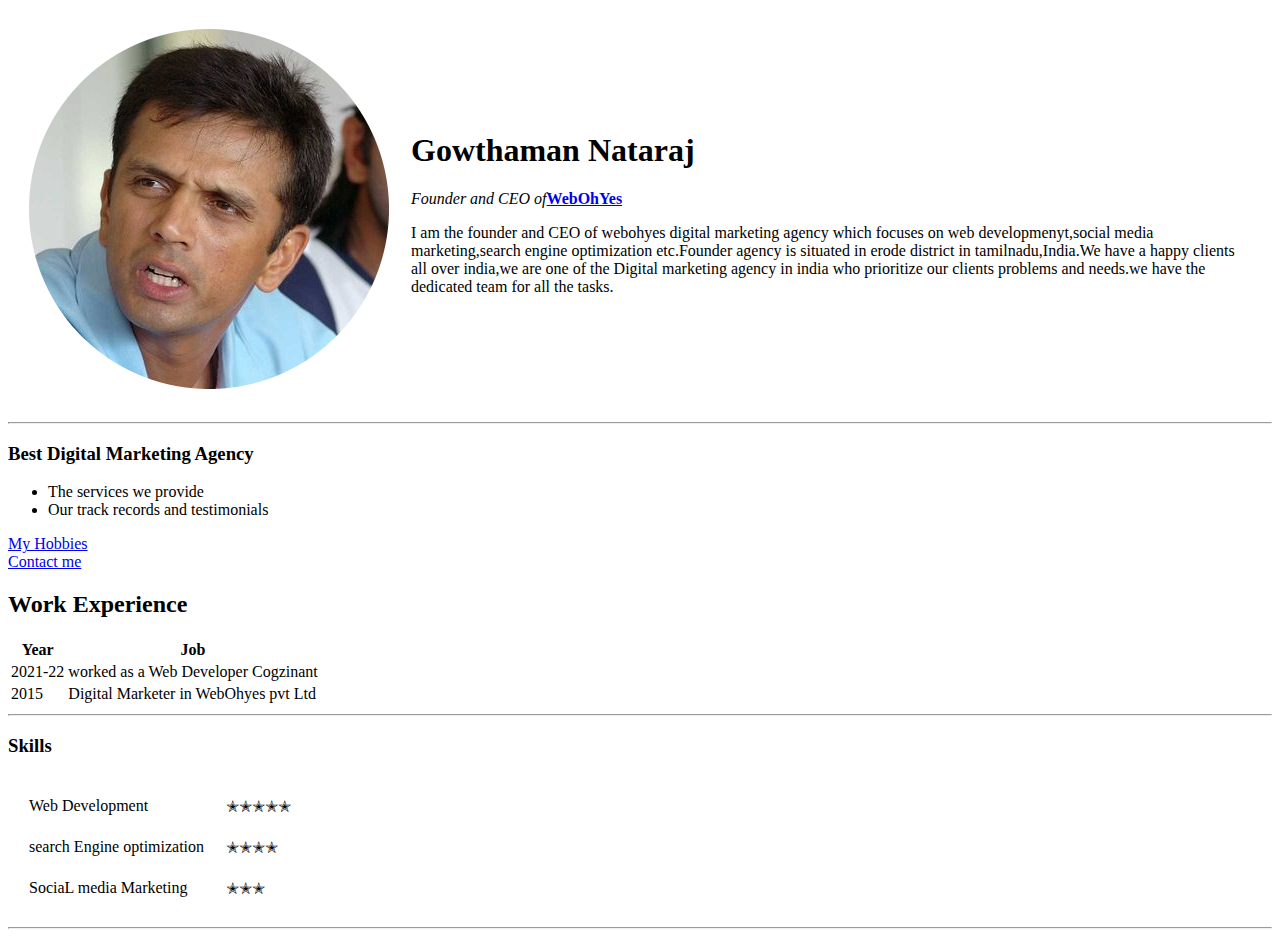
==== index.html @ 7e140c97 "My Initial cv files" ====
<!DOCTYPE html>
<html lang="en" dir="ltr">

<head>
  <meta charset="utf-8">
  <title>💚Gowtham's Personal website</title>
</head>

<body>
  <table cellspacing="20">
    <tr>
      <td><img src="Dravid-Dhoni.png" alt="/Dravid-Dhoni"></td>
      <td><h1>Gowthaman Nataraj</h1>
      <p> <em>Founder and CEO of</em><strong><a href="https://isha.sadhguru.org/">WebOhYes</a></strong></p>
      <P>I am the founder and CEO of webohyes digital marketing agency which focuses
        on web developmenyt,social media marketing,search engine optimization etc.Founder
        agency is situated in erode district in tamilnadu,India.We have a happy clients all
        over india,we are one of the Digital marketing agency in india who prioritize our clients
        problems and needs.we have the dedicated team for all the tasks.</P></td>
    </tr>
  </table>
<hr>
  <h3>Best Digital Marketing Agency</h3>
  <ul>
    <li>The services we provide</li>
    <li>Our track records and testimonials</li></ul>
  <a href="hobbies.html">My Hobbies</a>
  <br>
  <a href="contact.html">Contact me</a>
  <h2>Work Experience</h2>
  <table>
    <thead>
      <th>Year</th>
      <th>Job</th>
    </thead>
    <tr>
      <td>2021-22</td>
      <td>worked as a Web Developer Cogzinant</td>
        </tr>
        <tr>
          <td>2015 </td>
          <td>Digital Marketer in WebOhyes pvt Ltd </td>
        </tr>
  </table>
  <hr>
  <h3>Skills</h3>
  <table cellspacing="20">
    <tr>
      <td>Web Development</td>
      <td>✭✭✭✭✭</td>
    </tr>
    <tr>
      <td>search Engine optimization</td>
      <td>✭✭✭✭</td>
    </tr>
    <tr>
      <td>SociaL media Marketing</td>
      <td>✭✭✭</td>
    </tr>
  </table>
  <hr>
  

</body>

</html>
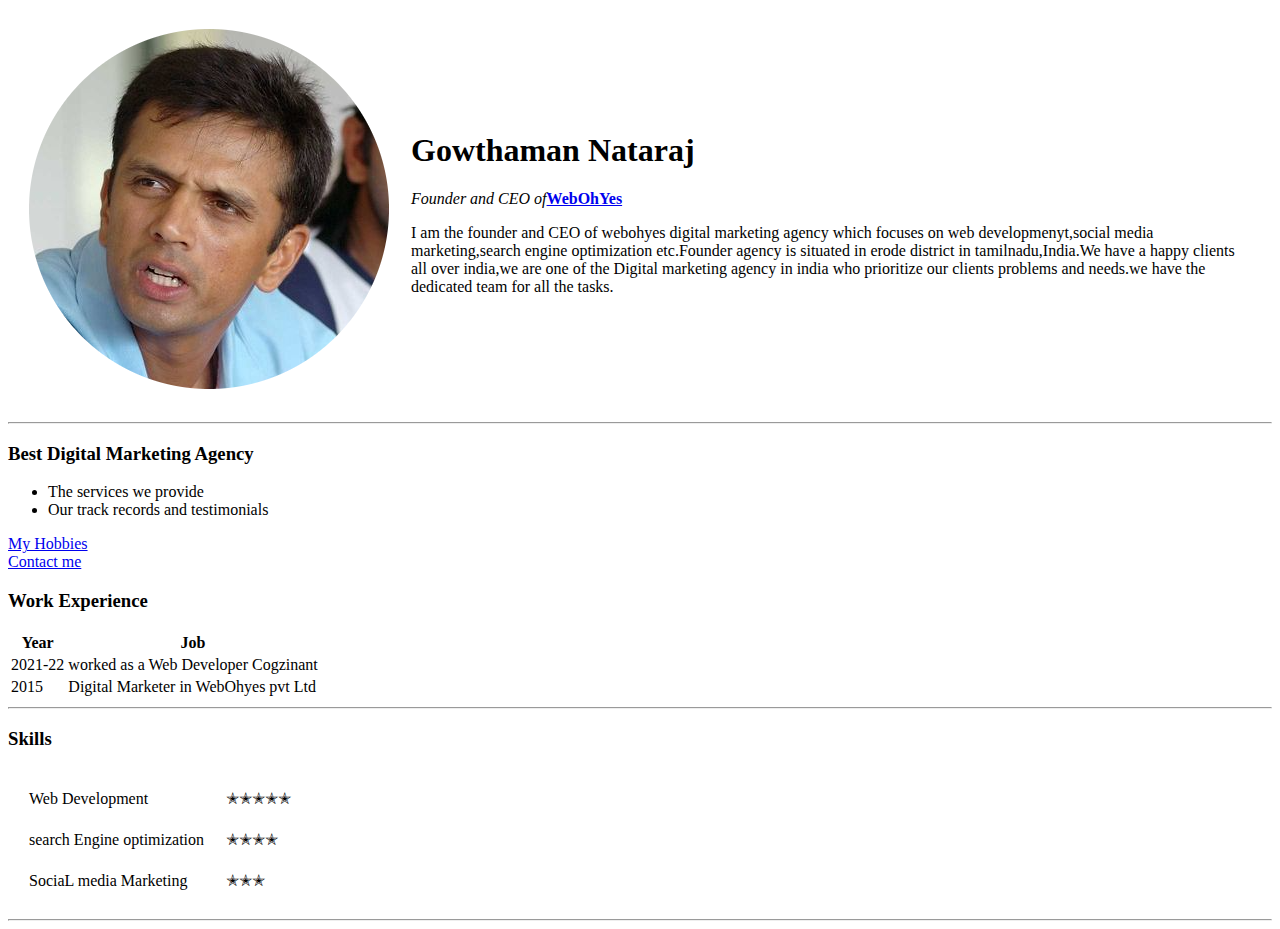
==== commit c8f2e5b3: "Update index.html" ====
--- a/index.html
+++ b/index.html
@@ -4,30 +4,38 @@
 <head>
   <meta charset="utf-8">
   <title>💚Gowtham's Personal website</title>
+  <link rel="stylesheet" href="css/styles.css">
+
 </head>
 
 <body>
   <table cellspacing="20">
     <tr>
       <td><img src="Dravid-Dhoni.png" alt="/Dravid-Dhoni"></td>
-      <td><h1>Gowthaman Nataraj</h1>
-      <p> <em>Founder and CEO of</em><strong><a href="https://isha.sadhguru.org/">WebOhYes</a></strong></p>
-      <P>I am the founder and CEO of webohyes digital marketing agency which focuses
-        on web developmenyt,social media marketing,search engine optimization etc.Founder
-        agency is situated in erode district in tamilnadu,India.We have a happy clients all
-        over india,we are one of the Digital marketing agency in india who prioritize our clients
-        problems and needs.we have the dedicated team for all the tasks.</P></td>
+      <td>
+        <h1>Gowthaman Nataraj</h1>
+        <p> <em>Founder and CEO of</em><strong><a href="https://isha.sadhguru.org/">WebOhYes</a></strong></p>
+        <P>I am the founder and CEO of webohyes digital marketing agency which focuses
+          on web developmenyt,social media marketing,search engine optimization etc.Founder
+          agency is situated in erode district in tamilnadu,India.We have a happy clients all
+          over india,we are one of the Digital marketing agency in india who prioritize our clients
+          problems and needs.we have the dedicated team for all the tasks.</P>
+      </td>
     </tr>
   </table>
-<hr>
+  <hr>
+  <style type="">
+
+  </style>
   <h3>Best Digital Marketing Agency</h3>
   <ul>
     <li>The services we provide</li>
-    <li>Our track records and testimonials</li></ul>
+    <li>Our track records and testimonials</li>
+  </ul>
   <a href="hobbies.html">My Hobbies</a>
   <br>
   <a href="contact.html">Contact me</a>
-  <h2>Work Experience</h2>
+  <h3>Work Experience</h2>
   <table>
     <thead>
       <th>Year</th>
@@ -36,11 +44,11 @@
     <tr>
       <td>2021-22</td>
       <td>worked as a Web Developer Cogzinant</td>
-        </tr>
-        <tr>
-          <td>2015 </td>
-          <td>Digital Marketer in WebOhyes pvt Ltd </td>
-        </tr>
+    </tr>
+    <tr>
+      <td>2015 </td>
+      <td>Digital Marketer in WebOhyes pvt Ltd </td>
+    </tr>
   </table>
   <hr>
   <h3>Skills</h3>
@@ -59,7 +67,7 @@
     </tr>
   </table>
   <hr>
-  
+
 
 </body>
 
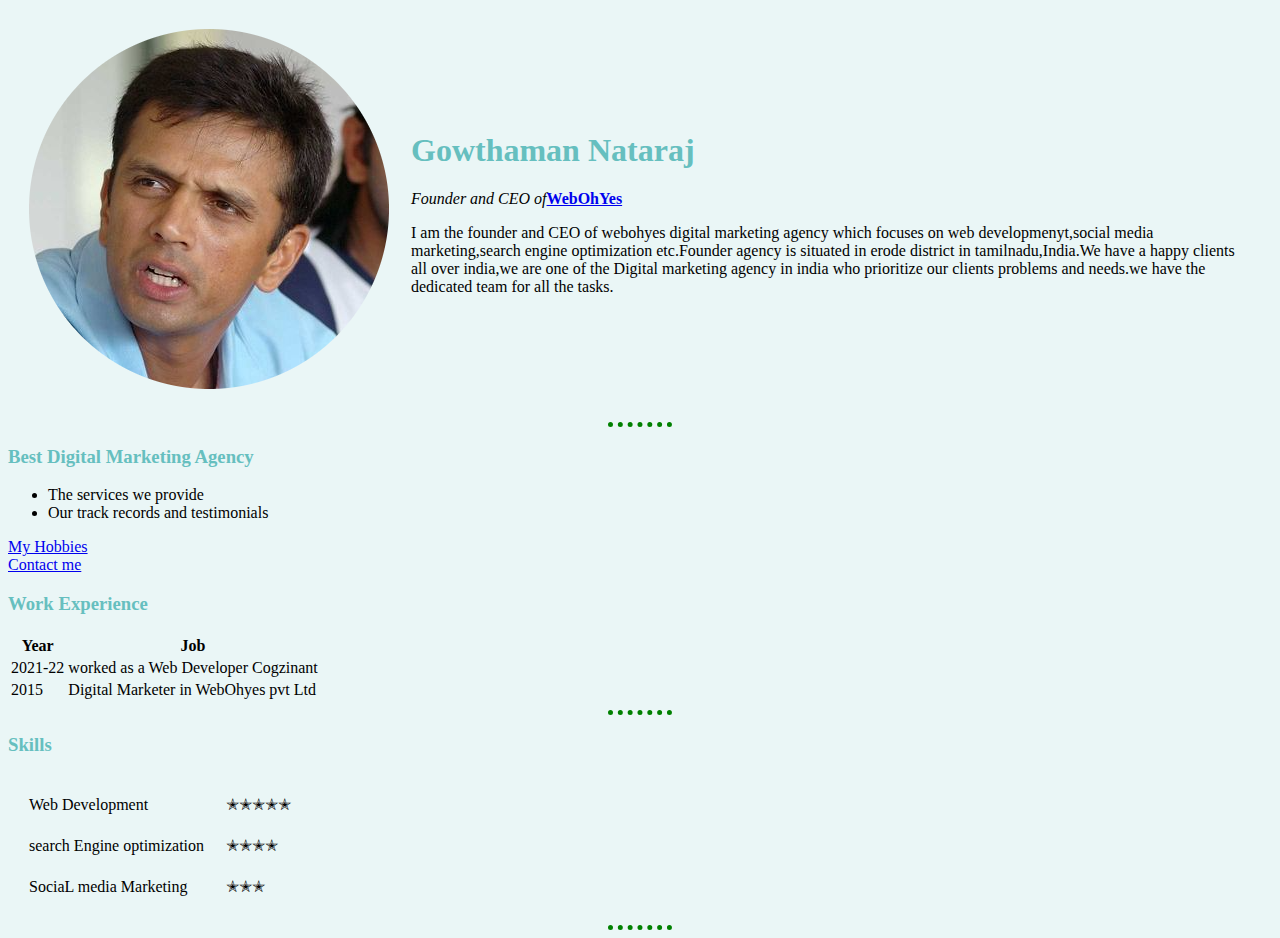
==== commit 5d8746a6: "Update index.html" ====
--- a/index.html
+++ b/index.html
@@ -4,7 +4,7 @@
 <head>
   <meta charset="utf-8">
   <title>💚Gowtham's Personal website</title>
-  <link rel="stylesheet" href="css/styles.css">
+  <link rel="stylesheet" href="styles.css">
 
 </head>
 
--- a/styles.css
+++ b/styles.css
@@ -0,0 +1,16 @@
+body {
+  background-color:#EAF6F6;
+}
+hr {
+  border-style: none;
+  border-top-style: dotted;
+  border-color: green;
+  border-width: 5px;
+  width: 5%;
+}
+h1 {
+  color:#66BFBF;
+}
+h3 {
+  color:#66BFBF;
+}
